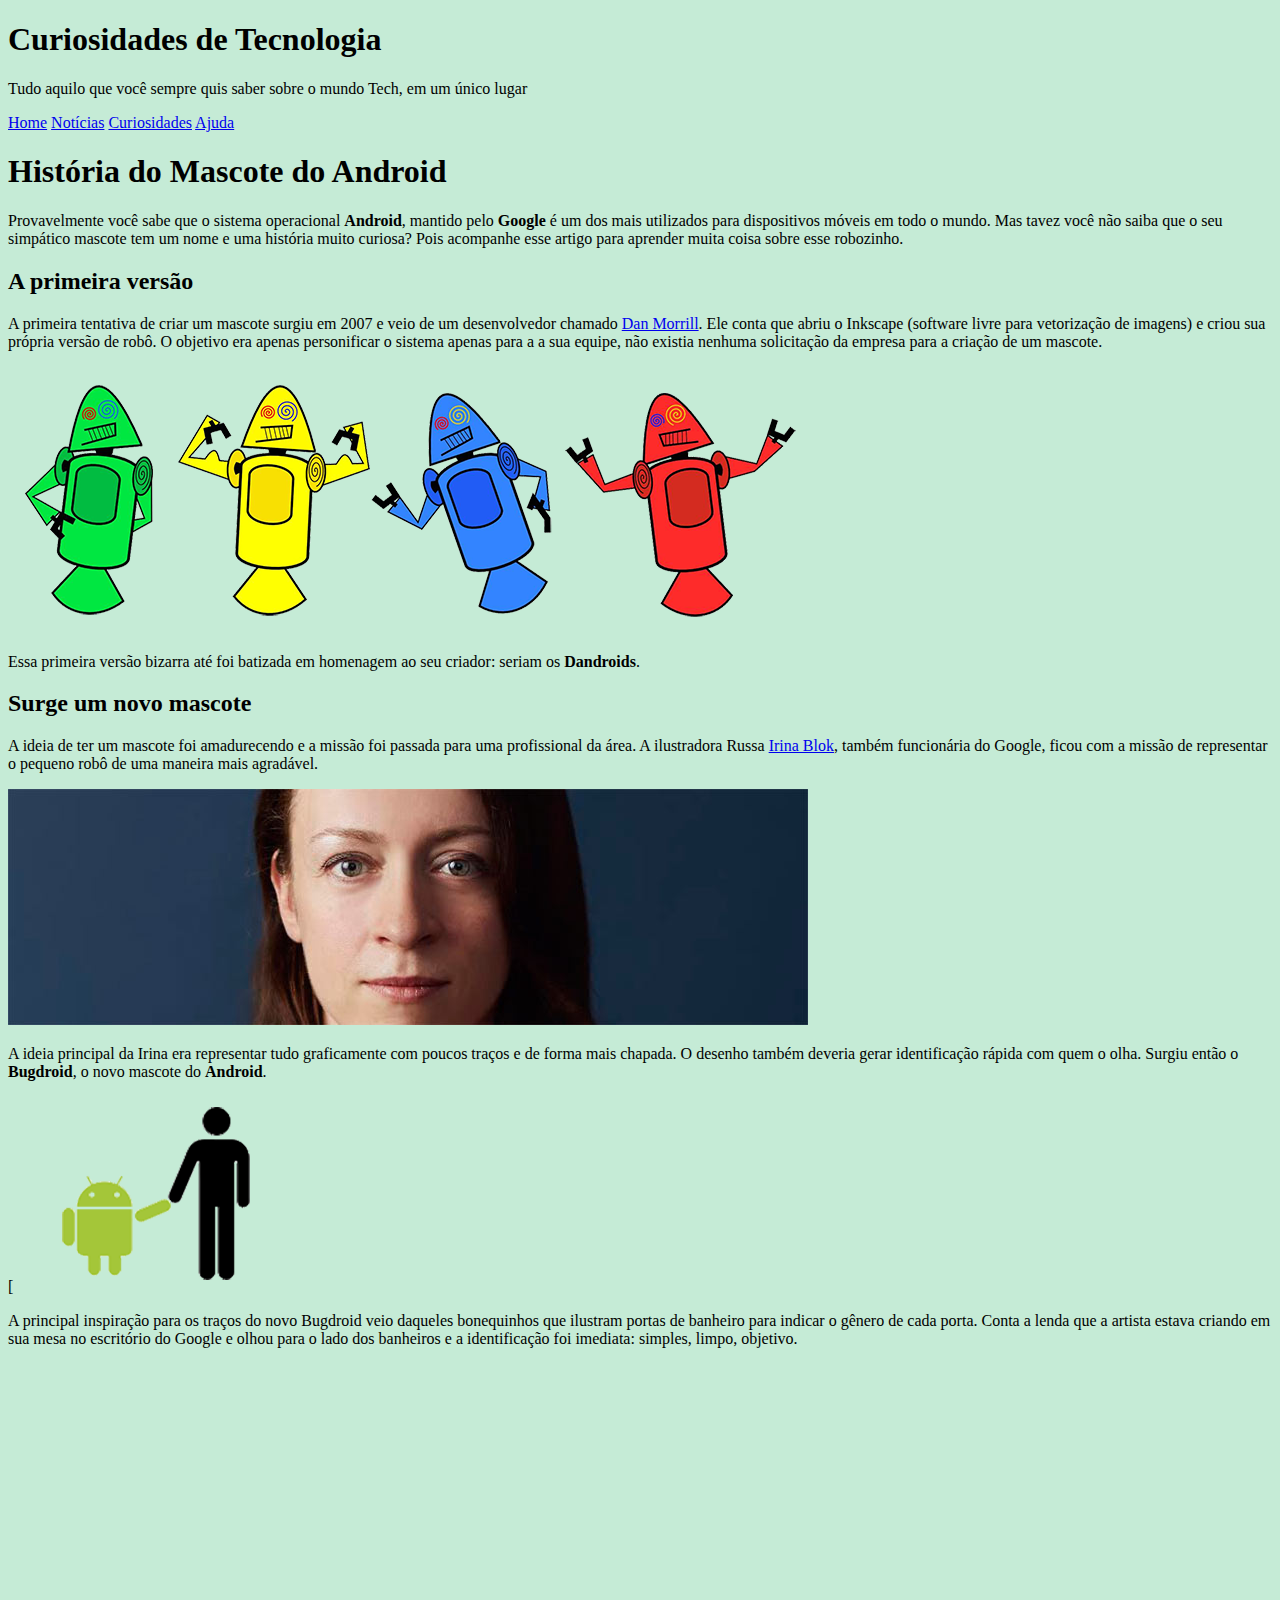
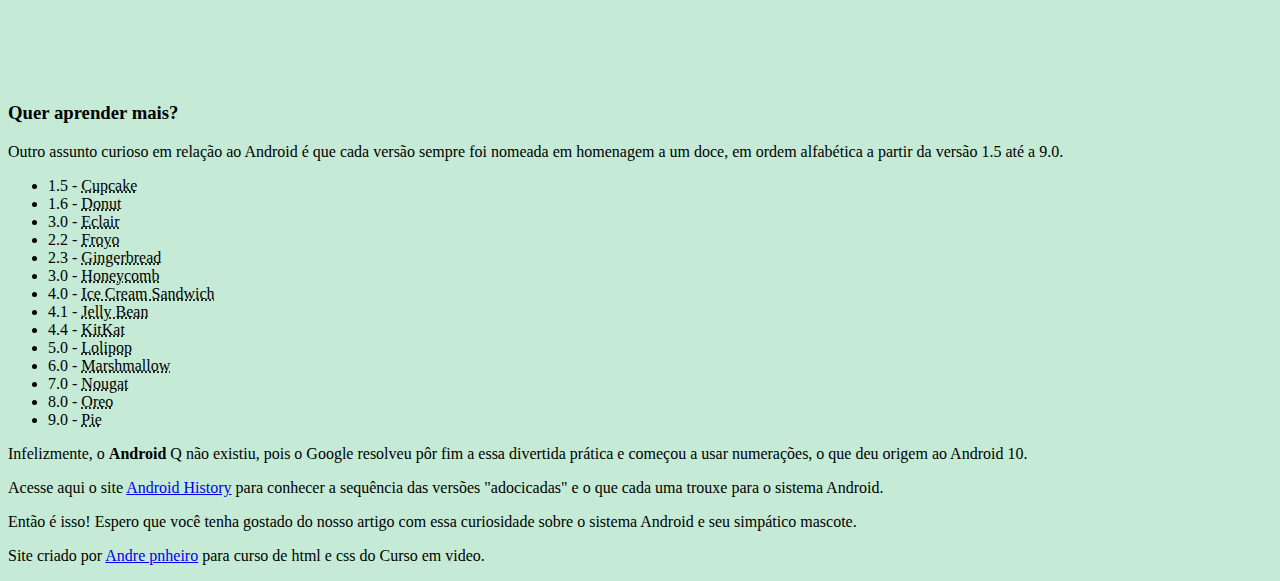
==== android/android.html @ 33c02f7e "feat. add androidsite" ====
<!DOCTYPE html>
<html lang="pt-br">
<head>
    <meta charset="UTF-8">
    <meta name="viewport" content="width=device-width, initial-scale=1.0">
    <title>Android</title>
    <link rel="shortcut icon" href="imagens/favicon.ico" type="image/x-icon">
    <link rel="stylesheet" href="styles/style.css">
</head>
<body>
    <header>
        <h1>Curiosidades de Tecnologia</h1>
        <p>Tudo aquilo que você sempre quis saber sobre o mundo Tech, em um único lugar</p>
    </header>
        <nav>
            <a href="@">Home</a>
            <a href="@">Notícias</a>
            <a href="@">Curiosidades</a>
            <a href="@">Ajuda</a>
        </nav>
    <main>
        <article>
            <h1>História do Mascote do Android</h1>

            <p>Provavelmente você sabe que o sistema operacional <strong>Android</strong>, mantido pelo <strong>Google</strong> é um dos mais utilizados para dispositivos móveis em todo o mundo. Mas tavez você não saiba que o seu simpático mascote tem um nome e uma história muito curiosa? Pois acompanhe esse artigo para aprender muita coisa sobre esse robozinho.</p>

            <h2>A primeira versão</h2>

            <p>A primeira tentativa de criar um mascote surgiu em 2007 e veio de um desenvolvedor chamado <a href="https://androidcommunity.com/dan-morrill-shows-us-the-android-mascot-that-almost-was-20130103/" target="_blank">Dan Morrill</a>. Ele conta que abriu o Inkscape (software livre para vetorização de imagens) e criou sua própria versão de robô. O objetivo era apenas personificar o sistema apenas para a a sua equipe, não existia nenhuma solicitação da empresa para a criação de um mascote.</p>

            <img src="imagens/dan-droids.png" alt="dan-droids- primeiro mascote">

            <p>Essa primeira versão bizarra até foi batizada em homenagem ao seu criador: seriam os <strong>Dandroids</strong>.</p>

            <h2>Surge um novo mascote</h2>

            <P>A ideia de ter um mascote foi amadurecendo e a missão foi passada para uma profissional da área. A ilustradora Russa <a href="https://www.irinablok.com/android" target="_blank">Irina Blok</a>, também funcionária do Google, ficou com a missão de representar o pequeno robô de uma maneira mais agradável.</P>

            <img src="imagens/irina-blok.jpg" alt="criadora do Bugdroid">

            <p>A ideia principal da Irina era representar tudo graficamente com poucos traços e de forma mais chapada. O desenho também deveria gerar identificação rápida com quem o olha. Surgiu então o <strong>Bugdroid</strong>, o novo mascote do <strong>Android</strong>.</p>

            [<img src="imagens/bugdroid.png" alt="bugdroid">

            <p>A principal inspiração para os traços do novo Bugdroid veio daqueles bonequinhos que ilustram portas de banheiro para indicar o gênero de cada porta. Conta a lenda que a artista estava criando em sua mesa no escritório do Google e olhou para o lado dos banheiros e a identificação foi imediata: simples, limpo, objetivo.</p>

            <div>
                <iframe width="560" height="315" src="https://www.youtube.com/embed/uZt4ZI10RFU?si=fbofJGFyT24IDTb4" title="YouTube video player" frameborder="0" allow="accelerometer; autoplay; clipboard-write; encrypted-media; gyroscope; picture-in-picture; web-share" allowfullscreen></iframe>
            </div>
            
            <aside>
               <h3>Quer aprender mais?</h3>

                <p>Outro assunto curioso em relação ao Android é que cada versão sempre foi nomeada em homenagem a um doce, em ordem alfabética a partir da versão 1.5 até a 9.0.</p>

                <ul>
                    <li>1.5 - <abbr title="bolo de copo">Cupcake</abbr></li>
                    <li>1.6 - <abbr title="Rosquinha">Donut</abbr></li>
                    <li>3.0 - <abbr title="Bomba">Eclair</abbr></li>
                    <li>2.2 - <abbr title="Iorgut Congelado">Froyo</abbr></li>
                    <li>2.3 - <abbr title="Biscoito de Gengibre">Gingerbread</abbr></li>
                    <li>3.0 - <abbr title="Favo de Mel">Honeycomb</abbr></li>
                    <li>4.0 - <abbr title="Sanduiche de sorvete">Ice Cream Sandwich</abbr></li>
                    <li>4.1 - <abbr title="Jujuba">Jelly Bean</abbr></li>
                    <li>4.4 - <abbr title="KitKat">KitKat</abbr></li>
                    <li>5.0 - <abbr title="Pirulito">Lolipop</abbr></li>
                    <li>6.0 - <abbr title="Marshmallow">Marshmallow</abbr></li>
                    <li>7.0 - <abbr title="torrone">Nougat</abbr></li>
                    <li>8.0 - <abbr title="Oreo">Oreo</abbr></li>
                    <li>9.0 - <abbr title="Torta">Pie</abbr></li>
                </ul>

                <p>Infelizmente, o <strong>Android</strong> Q não existiu, pois o Google resolveu pôr fim a essa divertida prática e começou a usar numerações, o que deu origem ao Android 10.</p>

                <p>Acesse aqui o site <a href="https://www.google.com,br" target="_blank">Android History</a> para conhecer a sequência das versões "adocicadas" e o que cada uma trouxe para o sistema Android.</p>
            </aside>
        
            <p>Então é isso! Espero que você tenha gostado do nosso artigo com essa curiosidade sobre o sistema Android e seu simpático mascote.</p>
        </article>
    </main>
    <footer>
        <p>Site criado por <a href="https://www.Github/Andrepinheiroo">Andre pnheiro</a> para curso de html e css do Curso em video.</p>
    </footer>


    
</body>
</html>
---- android/styles/style.css ----
@charset "UTF-8";

body {
    background-color: #c5ebd6;
}
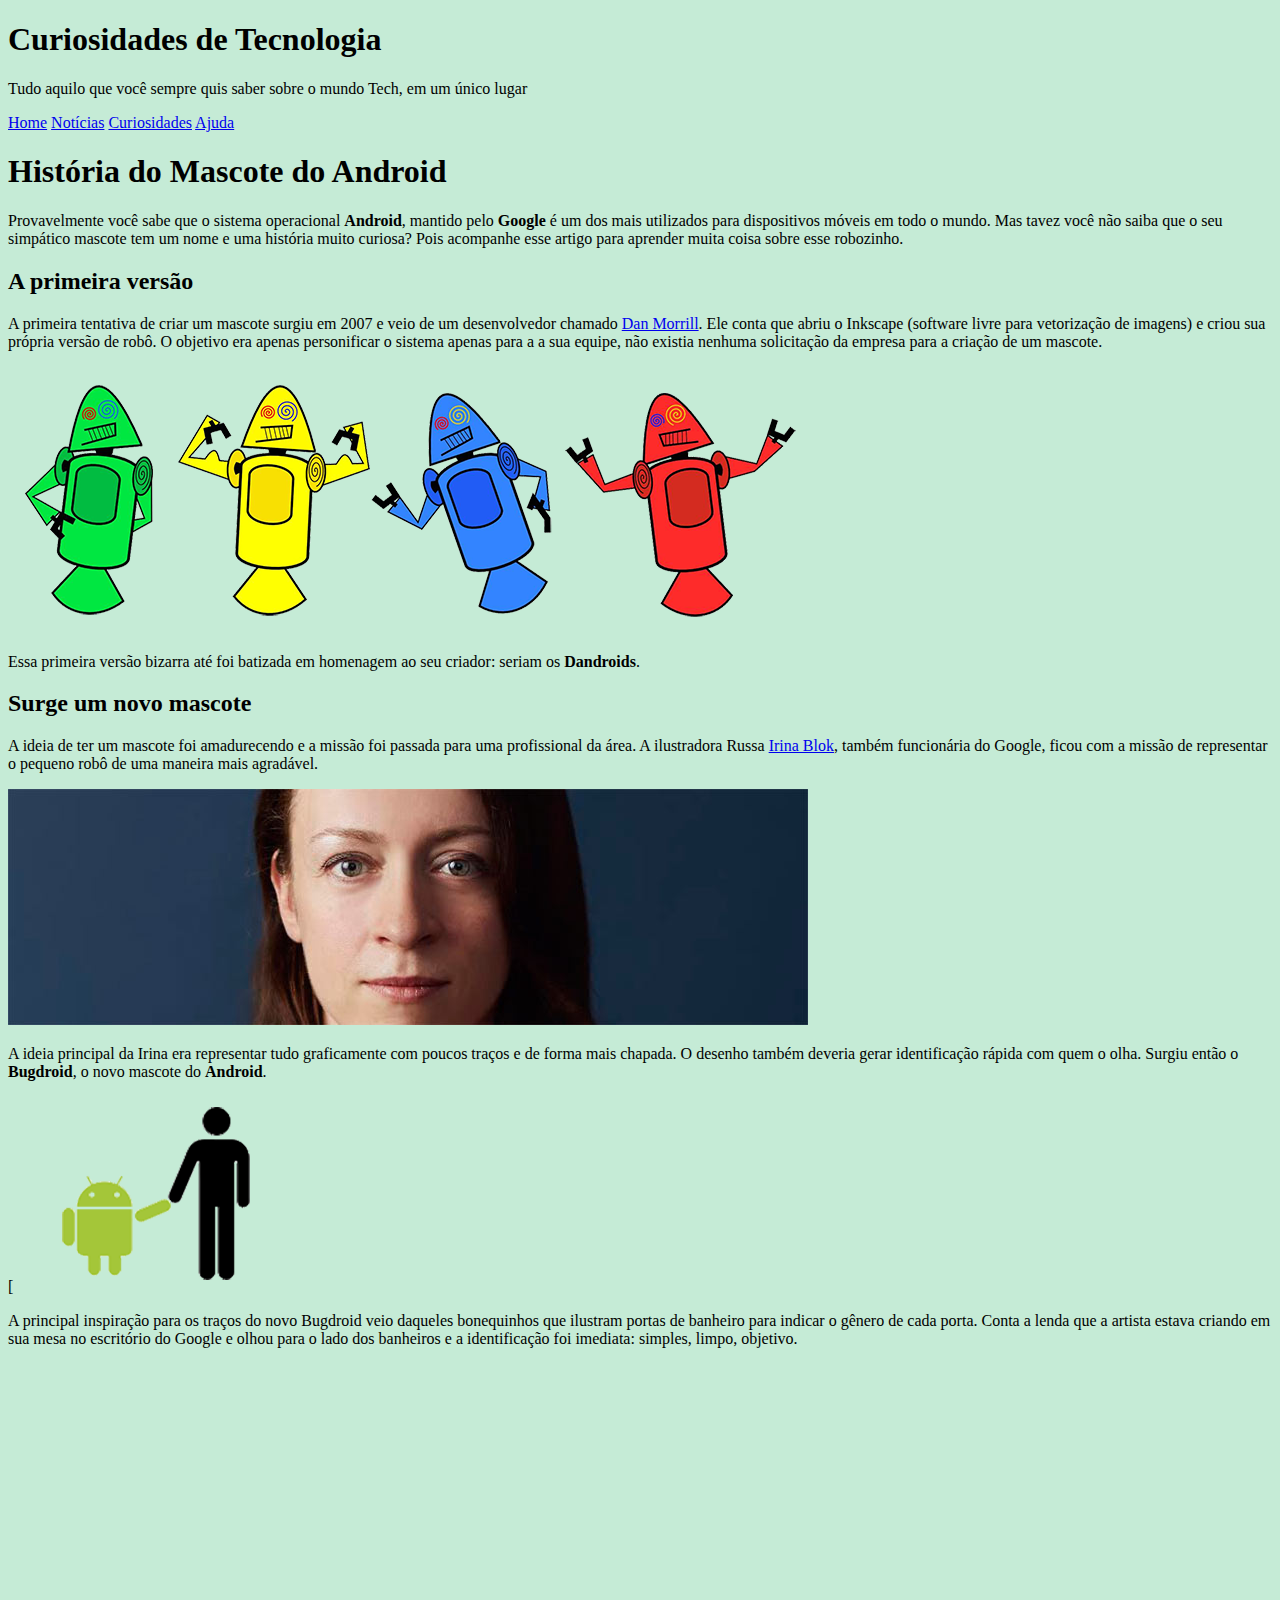
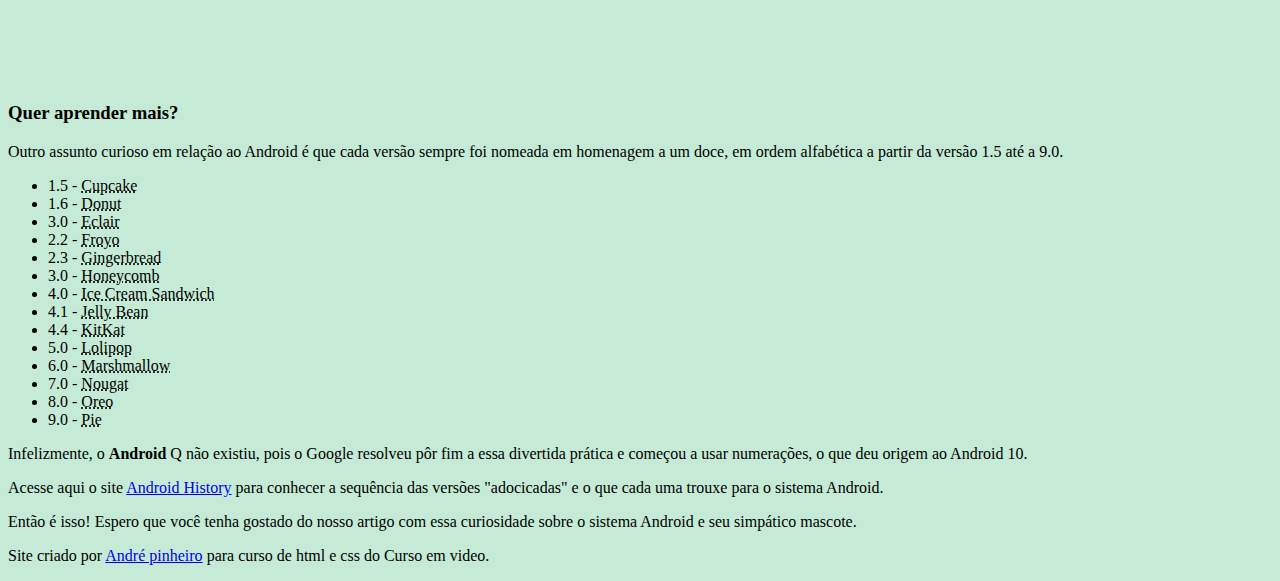
==== commit 2ddaea9b: "boot" ====
--- a/android/android.html
+++ b/android/android.html
@@ -79,7 +79,7 @@
         </article>
     </main>
     <footer>
-        <p>Site criado por <a href="https://www.Github/Andrepinheiroo">Andre pnheiro</a> para curso de html e css do Curso em video.</p>
+        <p>Site criado por <a href="https://www.Github.com/Andrepinheiroo" target="_blank">André pinheiro</a> para curso de html e css do Curso em video.</p>
     </footer>
 
 
